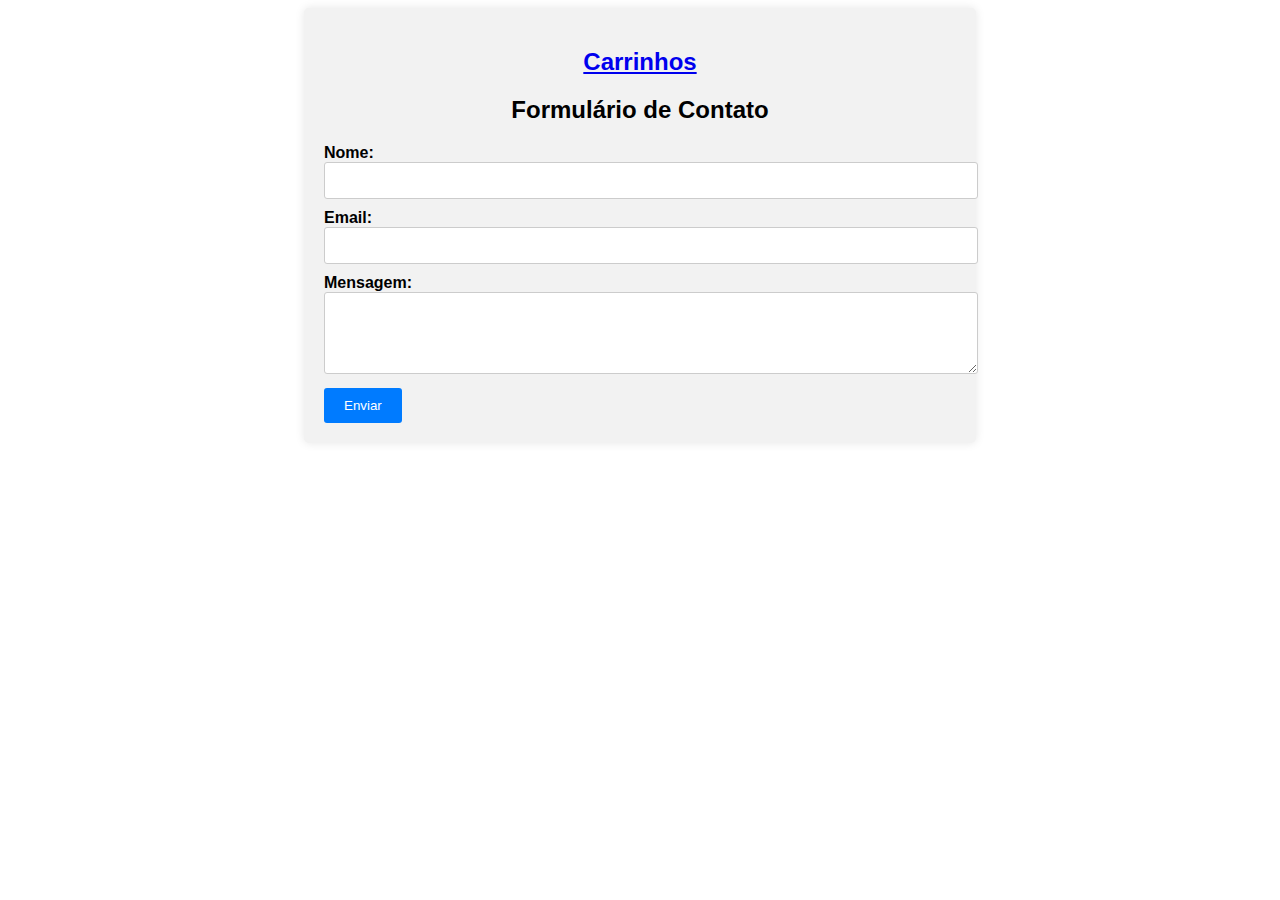
==== DevChallenge_TRAY/envio_email/index.html @ 870fe7ce "Construindo Sonhos." ====
<!DOCTYPE html>
<html lang="pt-BR">
<head>
    <meta charset="UTF-8">
    <title>Formulário de Contato</title>
    <link rel="stylesheet" href="style.css">
</head>
<body>
    <div class="container">
        <header>


                    <h2><a href="pagi.html">Carrinhos</a></h2>
        </header>
        
        <h2>Formulário de Contato</h2>
        <form action="contato.php" method="post">
            <label for="nome">Nome:</label>
            <input type="text" id="nome" name="nome" required><br>

            <label for="email">Email:</label>
            <input type="email" id="email" name="email" required><br>

            <label for="mensagem">Mensagem:</label><br>
            <textarea id="mensagem" name="mensagem" rows="4" cols="50" required></textarea><br>

            <input type="submit" value="Enviar">
        </form>
    </div>
</body>
</html>
---- DevChallenge_TRAY/envio_email/style.css ----
body {
    font-family: Arial, sans-serif;
}

.container {
    width: 50%;
    margin: 0 auto;
    padding: 20px;
    background-color: #f2f2f2;
    border-radius: 5px;
    box-shadow: 0 0 10px rgba(0, 0, 0, 0.1);
}

h2 {
    text-align: center;
}

label {
    font-weight: bold;
}

input[type="text"],
input[type="email"],
textarea {
    width: 100%;
    padding: 10px;
    margin-bottom: 10px;
    border: 1px solid #ccc;
    border-radius: 3px;
}

input[type="submit"] {
    background-color: #007BFF;
    color: white;
    padding: 10px 20px;
    border: none;
    border-radius: 3px;
    cursor: pointer;
}

input[type="submit"]:hover {
    background-color: #0056b3;
}
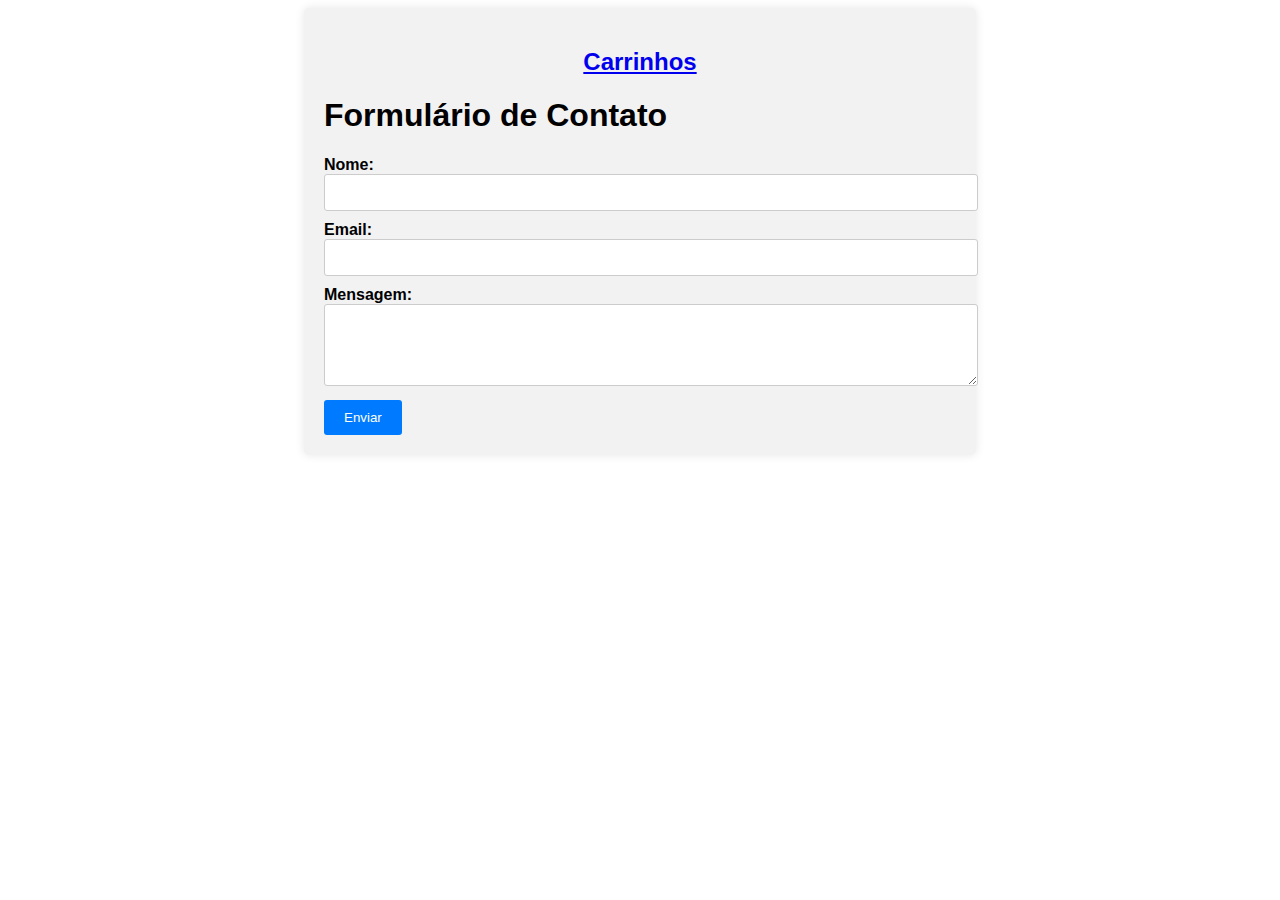
==== commit 9c71e9df: "Update index.html" ====
--- a/DevChallenge_TRAY/envio_email/index.html
+++ b/DevChallenge_TRAY/envio_email/index.html
@@ -8,12 +8,9 @@
 <body>
     <div class="container">
         <header>
-
-
-                    <h2><a href="pagi.html">Carrinhos</a></h2>
+            <h2><a href="pagi.html">Carrinhos</a></h2>
         </header>
-        
-        <h2>Formulário de Contato</h2>
+        <h1>Formulário de Contato</h1>
         <form action="contato.php" method="post">
             <label for="nome">Nome:</label>
             <input type="text" id="nome" name="nome" required><br>
@@ -23,7 +20,7 @@
 
             <label for="mensagem">Mensagem:</label><br>
             <textarea id="mensagem" name="mensagem" rows="4" cols="50" required></textarea><br>
-
+            
             <input type="submit" value="Enviar">
         </form>
     </div>
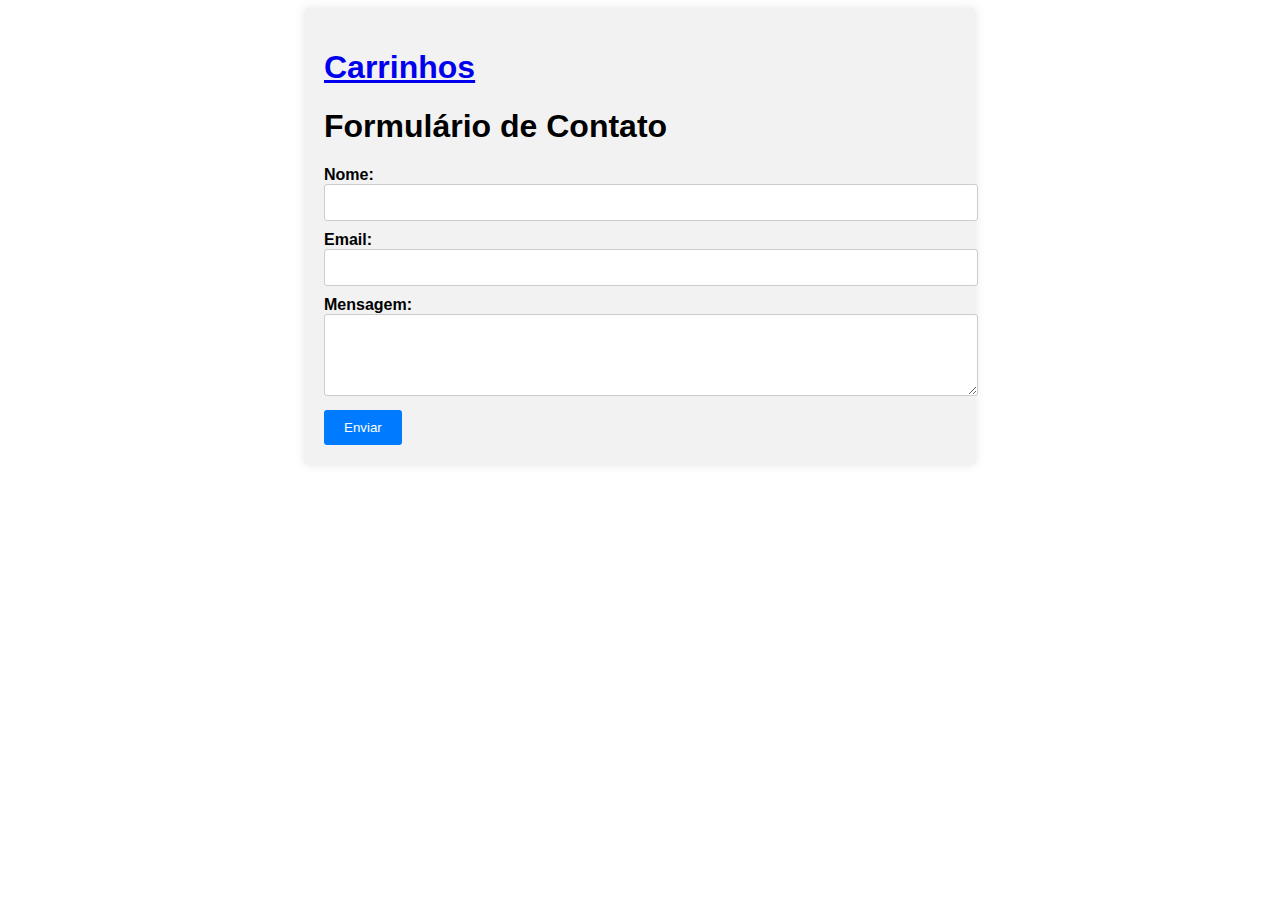
==== commit eccaec7b: "Update index.html" ====
--- a/DevChallenge_TRAY/envio_email/index.html
+++ b/DevChallenge_TRAY/envio_email/index.html
@@ -8,7 +8,7 @@
 <body>
     <div class="container">
         <header>
-            <h2><a href="pagi.html">Carrinhos</a></h2>
+            <h1><a href="pagi.html">Carrinhos</a></h1>
         </header>
         <h1>Formulário de Contato</h1>
         <form action="contato.php" method="post">
